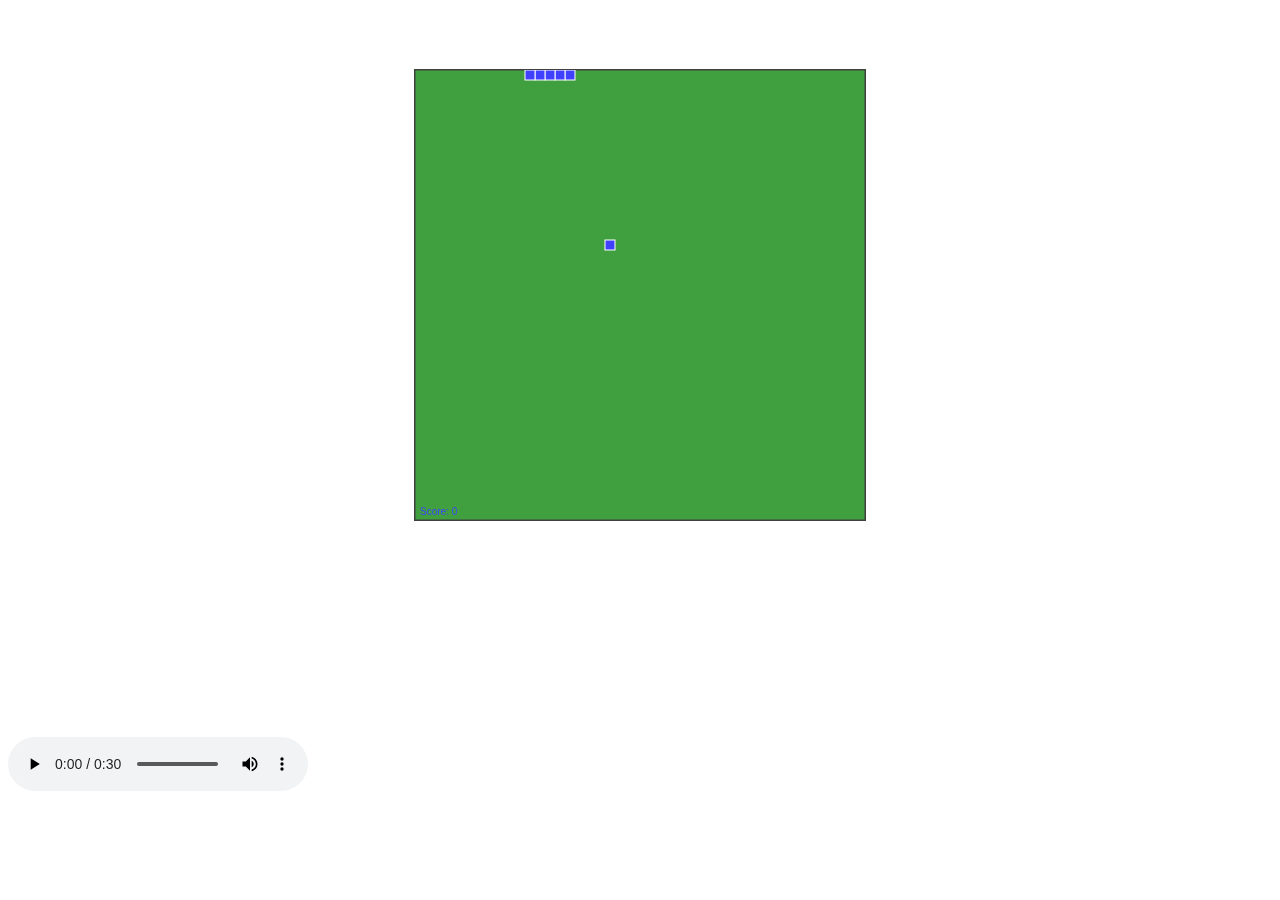
==== SnakeGame.html @ 9ba3ac16 "Website" ====
<! DOCTYPE html>
<html>

<head>
<!--CSS -->
<link rel="stylesheet" type="text/css" href="style.css">
<link href='http://fonts.googleapis.com/css?family=Quicksand:400,700' rel='stylesheet' type='text/css'>
<!-- Jquery -->
<script src="http://ajax.googleapis.com/ajax/libs/jquery/1.7.1/jquery.min.js" type="text/javascript"></script>
<!--JavaScript -->
<script src="Game.js" type="text/javascript"></script>
</head>

<body>

<h1 align="center" style="font-family: 'Quicksand', sans-serif; color:white" color="white"> Shashank's Snake Attack ! </h1>
<video autoplay loop muted poster="vid-first-frame.jpg" id="video-bg">
 
<source src="JUNGLE.mp4" type="video/mp4">
 
</video>
<div id="canvas-container">
<canvas id="canvas" width="450" height="450" style="color: green;border:1px solid #000000" align="middle"></canvas>
</div>
</body>

<footer>
<br>
<br>
<br>
<br>
<br>
<br>
<br>
<br>
<br>
<br>
<br>
<br>
<audio controls autoplay loop align="bottom">
  <source src="Jungle.mp3" type="audio/mpeg">
  Your browser does not support the audio tag.
</audio>

</footer>
</html>
---- style.css ----
#video-bg {
position: fixed;
right: 0;
bottom: 0;
width: auto;
min-width: 100%;
height: auto;
min-height: 100%;
z-index: -100;
background: transparent url(video-bg.jpg) no-repeat;
background-size: cover;
}

#canvas-container {
   text-align:center;
   opacity: 0.75;
}

canvas {
   display: inline;
}
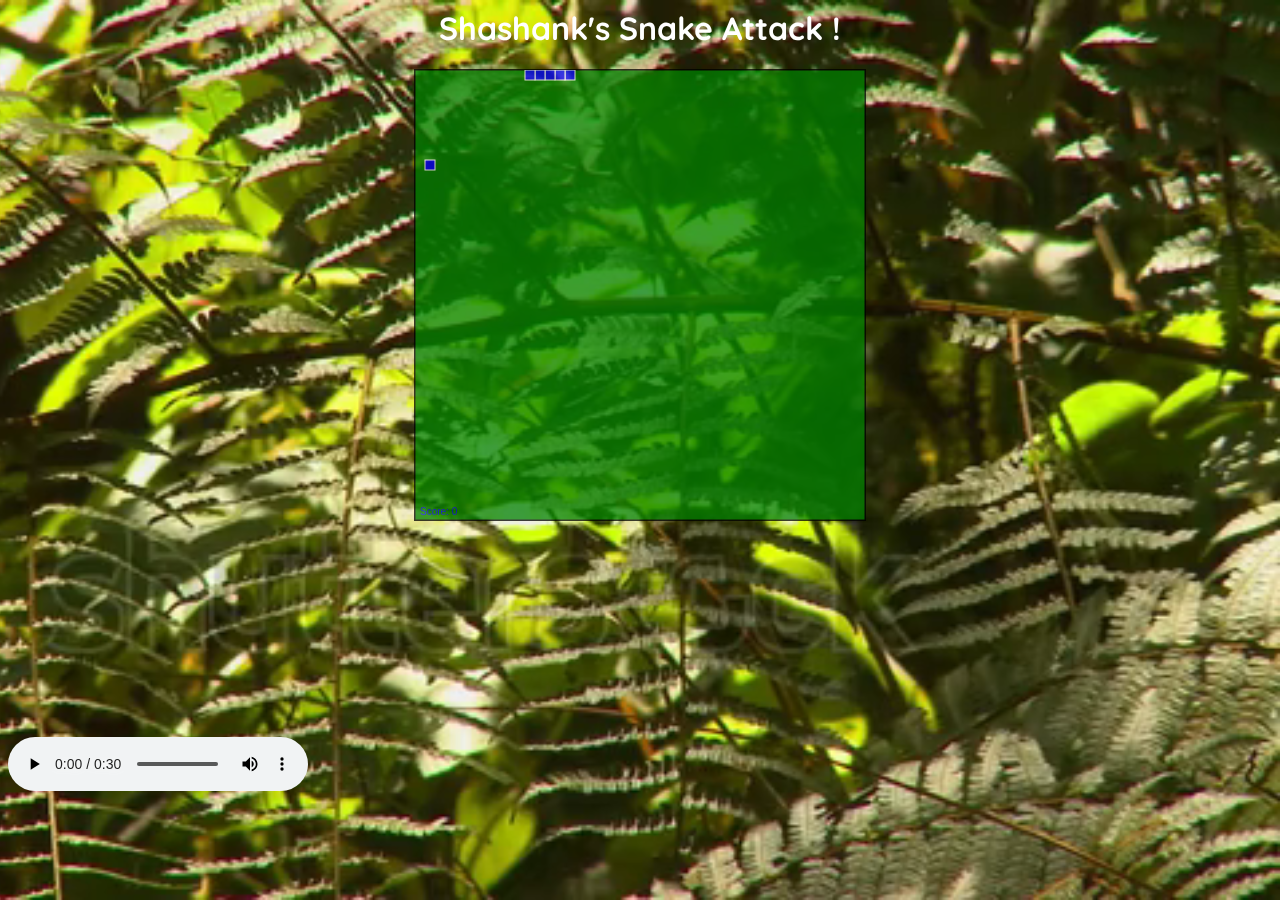
==== commit 05300ed5: "Snake BG" ====
--- a/SnakeGame.html
+++ b/SnakeGame.html
@@ -16,7 +16,7 @@
 <h1 align="center" style="font-family: 'Quicksand', sans-serif; color:white" color="white"> Shashank's Snake Attack ! </h1>
 <video autoplay loop muted poster="vid-first-frame.jpg" id="video-bg">
  
-<source src="JUNGLE.mp4" type="video/mp4">
+<source src="jungle.mp4" type="video/mp4">
  
 </video>
 <div id="canvas-container">
